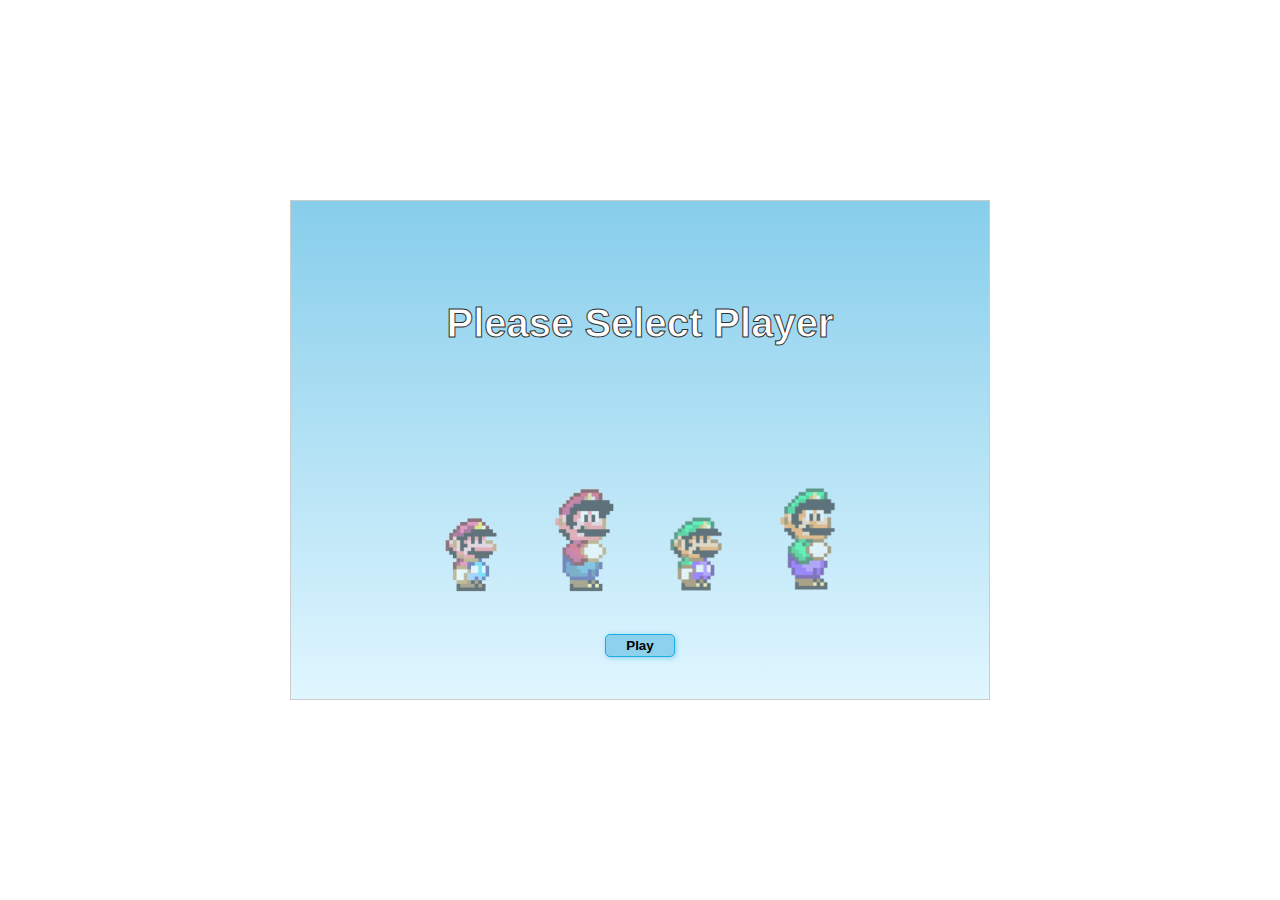
==== index.html @ cd762754 "Add files via upload" ====
<!DOCTYPE html>
<html lang="en">

<head>
    <meta charset="UTF-8">
    <meta name="viewport" content="width=device-width, initial-scale=1.0">
    <title>Choose Character</title>
    <link rel="stylesheet" href="src/css/main.css">
    <link rel="stylesheet" href="src/css/responsive.css">
</head>

<body>
    <div class="game-board">

        <div class="header">
            <h1>Please select player</h1>
        </div>

        <div class="container">
            <div class="characters">
                <div class="character " id="mario-small">
                    <img class="arrow arrow-mario-small" src="src/images/down-arrow.png" alt="">
                    <img class="mario-small" src="src/images/mario-small.png" alt="">
                </div>
                <div class="character" id="mario-big">
                    <img class="arrow arrow-mario-big" src="src/images/down-arrow.png" alt="">
                    <img class="mario-big" src="src/images/mario-big.png" alt="">
                </div>
                <div class="character" id="luigi-small">
                    <img class="arrow arrow-luigi-small" src="src/images/down-arrow.png" alt="">
                    <img class="luigi-small" src="src/images/luigi-small.png" alt="">
                </div>
                <div class="character" id="luigi-big">
                    <img class="arrow arrow-luigi-big" src="src/images/down-arrow.png" alt="">
                    <img class="luigi-big" src="src/images/luigi-big.png" alt="">
                </div>
            </div>
        </div>

        <div class="play-button">
            <button>Play</button>
        </div>
    </div>

    <script type="module" src="src/js/index.js"></script>
</body>

</html>
---- src/css/main.css ----
* {
    margin: 0;
    padding: 0;
    box-sizing: border-box;
}

body {
    height: 100vh;
    font-family: 'Segoe UI', Tahoma, Geneva, Verdana, sans-serif;
    text-transform: capitalize;
    display: flex;
}

.game-board {
    flex: 1;
    max-width: 700px;
    height: 500px;
    border: 1px solid #ccc;
    margin: auto;
    position: relative;
    overflow: hidden;
    background: linear-gradient(#87ceeb, #e0f6ff);
    display: flex;
    flex-direction: column;
}

.header {
    margin: 100px auto 0;
    font-size: 20px;
    color: #fff;
    -webkit-text-stroke: 1px #333;
}

.container {
    flex: 1;
    display: flex;
    justify-content: center;
    align-items: flex-end;
    margin-bottom: 40px;
}

.characters {
    display: flex;
    gap: 50px;
}

.character {
    cursor: pointer;
    opacity: 0.5;
    display: flex;
    flex-direction: column;
    align-items: center;
}

.arrow {
    opacity: 0;
}

.character:hover {
    transform: scale(1.05);
}

.selected {
    transform: scale(1.05);
    opacity: 1;
}

.actived {
    opacity: 1;
}

.play-button {
    margin: auto;
    height: 65px;
}

.play-button button {
    border: 1px solid #1cabe4;
    border-radius: 5px;
    padding: 3px 20px;
    text-decoration: none;
    color: #000;
    font-weight: bold;
    background-color: #8dd1ec;
    box-shadow: 1px 1px 5px #87ceeb;
    cursor: pointer;
}
---- src/css/responsive.css ----
@media (max-width:900px) {
    .game-board {
        max-width: 100vw;
        height: 100vh;
        border: none;
    }

    .header {
        margin: 50px auto 0;
        font-size: 16px;
    }
    
    .container {
        margin-bottom: 25px;
    }

    .play-button {
        margin: auto;
        height: 65px;
    }
}
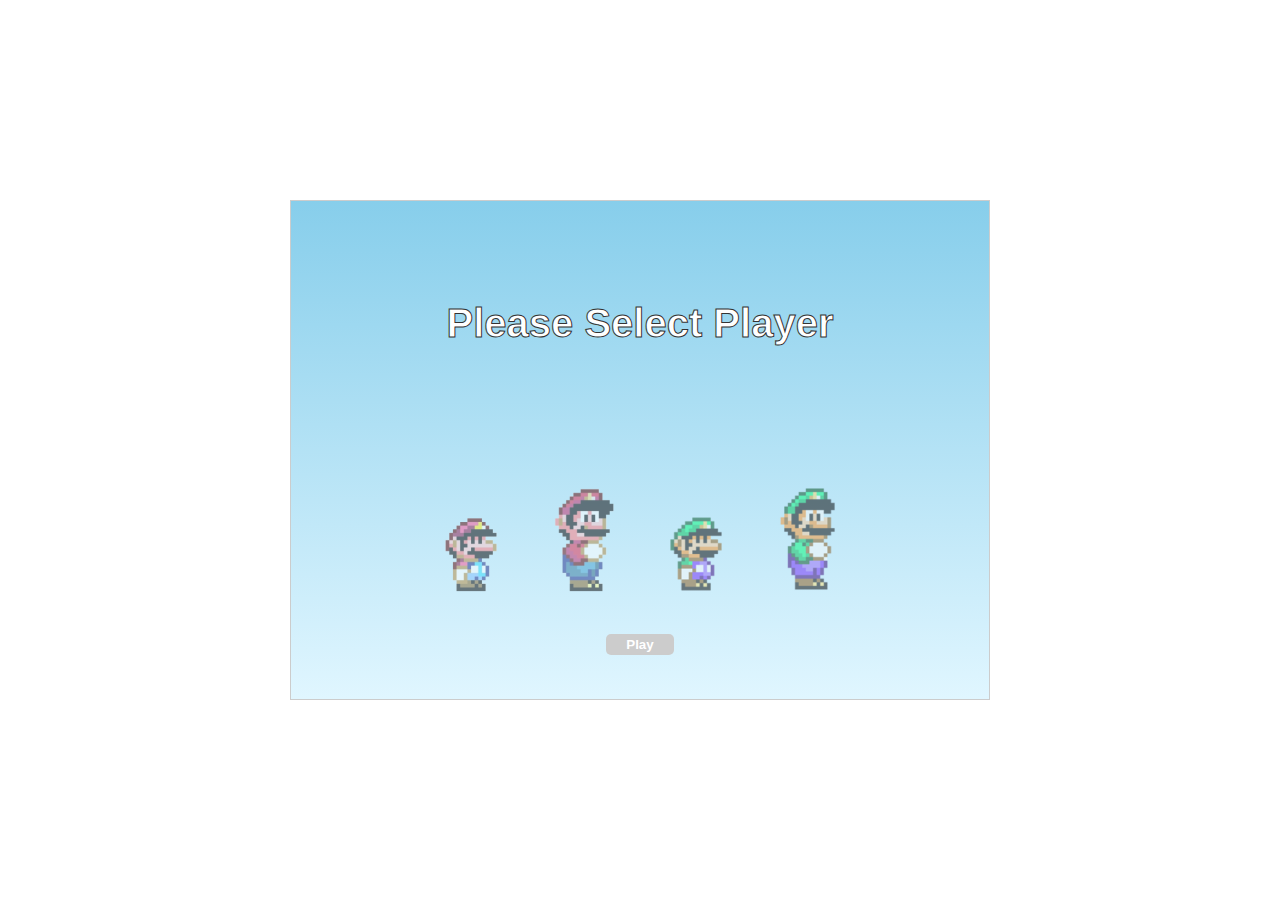
==== commit 25ba2977: "Add files via upload" ====
--- a/index.html
+++ b/index.html
@@ -38,8 +38,13 @@
         </div>
 
         <div class="play-button">
-            <button>Play</button>
+            <button disabled>Play</button>
         </div>
+    </div>
+
+    <div class="alert">
+        <p>Rotacione a tela do seu celular</p>
+        <img src="src/images/rotate-phone.png" alt="">
     </div>
 
     <script type="module" src="src/js/index.js"></script>
--- a/src/css/main.css
+++ b/src/css/main.css
@@ -84,4 +84,12 @@
     background-color: #8dd1ec;
     box-shadow: 1px 1px 5px #87ceeb;
     cursor: pointer;
+}
+
+.play-button button:disabled {
+    background-color: #ccc;
+    color: #fff;
+    border: none;
+    box-shadow: none;
+    cursor: auto;
 }--- a/src/css/responsive.css
+++ b/src/css/responsive.css
@@ -18,4 +18,17 @@
         margin: auto;
         height: 65px;
     }
+}
+
+.alert {
+    display: none;
+    flex-direction: column;
+    height: 100vh;
+    width: 100vw;
+    justify-content: center;
+    align-items: center;
+    font-size: 20px;
+}
+.alert img {
+    width: 250px;
 }